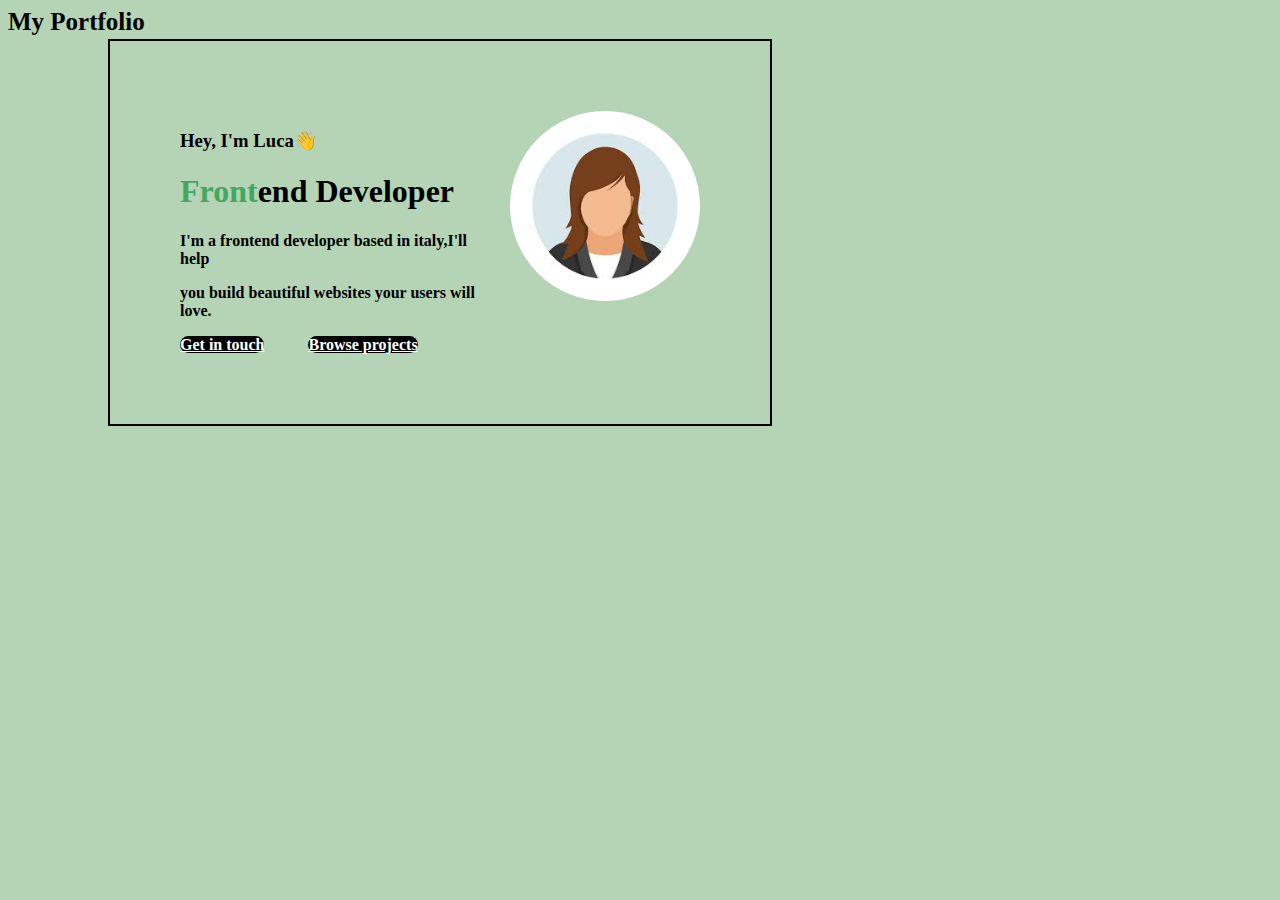
==== html072/index.html @ 7ff5596a "initial commit" ====
<!DOCTYPE html>
<html lang="en">
<head>
    <meta charset="UTF-8">
    <meta name="viewport" content="width=device-width, initial-scale=1.0">
    <title>Document</title>
<style>
    .portfolio-container {
        border: 2px solid;
        padding: 70px;
        margin-right: 500px;
        margin-top: 3px;
        margin-left: 100px;
    }
   .active{
    font-weight: bold;
   }
   .pro{
    font-weight: bold;
   }
   .abc{
    font-weight: bold;
   }
   body{
    background-color: rgb(180, 212, 181);
    display: block;
   }
   header{
    align-items: center;
   }
    .logo{
        font-size: 25px;
        color: black;
        font-weight: 900;
    }
    .hero{
        display: flex;
    }
    .highlight{
        color: rgb(67, 167, 97);
    }
    .black{
        background-color: black;
        color: white;
        font-weight: bold;
        margin-right: 20px;
    }
    .white{
        background-color: black;
        color: white;
        font-weight: bold;
        margin-left: 20px;
    }
    .btn{
        border-radius: 20px;
    }
    .hero image{
        width: 1px;
        height: 1px;
        object-fit: cover;
    }
    p{
        font-size: inherit;
        font-weight: bold;
    }
    </style>
</head>
<body>
    <nav>
        <div class="logo">My Portfolio</div>
    </nav>
    <div class="portfolio-container">
 <section class="hero">
    <div class="hero-text"> 
        <h3>Hey, I'm Luca👋</h3>
        <h1><span class="highlight">Front</span>end Developer</h1>
        <p>I'm a frontend developer based in italy,I'll help </p><p> you build beautiful websites your users will love.</p>
     <div class="buttons">
        <a href="#" class="btn black">Get in touch</a>
        <a href="#projects" class="btn white">Browse projects</a>
     </div>
</div> 
    <div class="profile">
    <div style="padding-left: 20px;float: left;">
        <img src="htmlprofile 2.jpg"alt="circular image"style="border-radius: 100%;width: 190px;height: 190px";>
    </div>
    </div>
</div>
 </section>
</body>
</html>
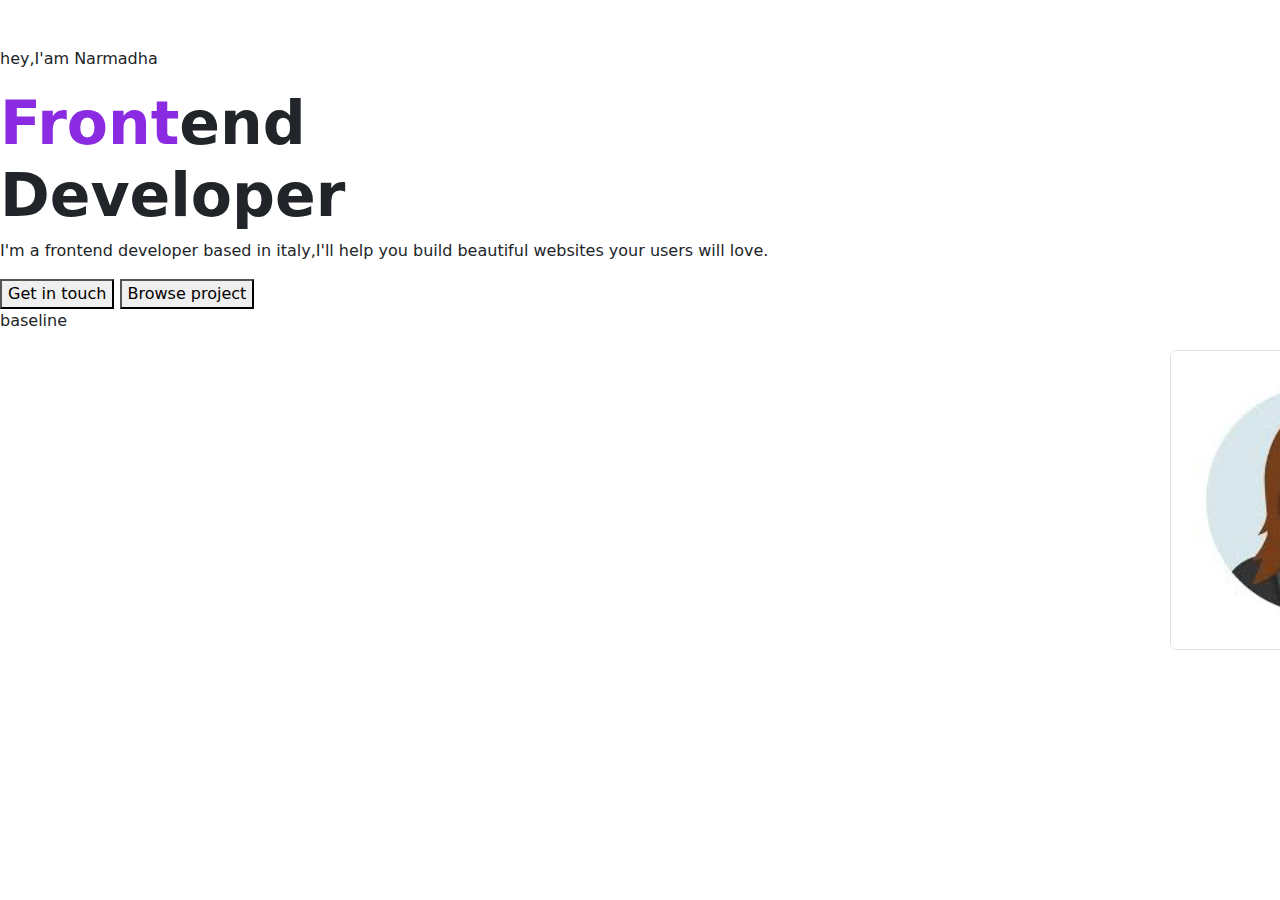
==== commit 64fd6871: "upload1" ====
--- a/html072/index.html
+++ b/html072/index.html
@@ -3,89 +3,32 @@
 <head>
     <meta charset="UTF-8">
     <meta name="viewport" content="width=device-width, initial-scale=1.0">
-    <title>Document</title>
-<style>
-    .portfolio-container {
-        border: 2px solid;
-        padding: 70px;
-        margin-right: 500px;
-        margin-top: 3px;
-        margin-left: 100px;
-    }
-   .active{
-    font-weight: bold;
-   }
-   .pro{
-    font-weight: bold;
-   }
-   .abc{
-    font-weight: bold;
-   }
-   body{
-    background-color: rgb(180, 212, 181);
-    display: block;
-   }
-   header{
-    align-items: center;
-   }
-    .logo{
-        font-size: 25px;
-        color: black;
-        font-weight: 900;
-    }
-    .hero{
-        display: flex;
-    }
-    .highlight{
-        color: rgb(67, 167, 97);
-    }
-    .black{
-        background-color: black;
-        color: white;
-        font-weight: bold;
-        margin-right: 20px;
-    }
-    .white{
-        background-color: black;
-        color: white;
-        font-weight: bold;
-        margin-left: 20px;
-    }
-    .btn{
-        border-radius: 20px;
-    }
-    .hero image{
-        width: 1px;
-        height: 1px;
-        object-fit: cover;
-    }
-    p{
-        font-size: inherit;
-        font-weight: bold;
-    }
-    </style>
+    <title>my web page</title>
+    <link href="https://cdn.jsdelivr.net/npm/bootstrap@5.3.3/dist/css/bootstrap.min.css" rel="stylesheet" integrity="sha384-QWTKZyjpPEjISv5WaRU9OFeRpok6YctnYmDr5pNlyT2bRjXh0JMhjY6hW+ALEwIH" crossorigin="anonymous">
+    <script src="https://cdn.jsdelivr.net/npm/bootstrap@5.3.3/dist/js/bootstrap.bundle.min.js" integrity="sha384-YvpcrYf0tY3lHB60NNkmXc5s9fDVZLESaAA55NDzOxhy9GkcIdslK1eN7N6jIeHz" crossorigin="anonymous"></script>
+    <link rel="stylesheet" href="index.css">
+    <link href="https://cdnjs.cloudflare.com/ajax/libs/font-awesome/6.7.2/css/all.min.css" rel="stylesheet">
 </head>
 <body>
+    <header>
     <nav>
-        <div class="logo">My Portfolio</div>
+        <ul>
+            <li><a href="file:///E:/portfolio/Portfolio/html072/index.html">home</a></li>
+            <li><a href="file:///E:/portfolio/Portfolio/html072/project.html">project</a></li>
+            <li><a href="file:///E:/portfolio/Portfolio/html072/about.html">about</a></li>
+        </ul>
     </nav>
-    <div class="portfolio-container">
- <section class="hero">
-    <div class="hero-text"> 
-        <h3>Hey, I'm Luca👋</h3>
-        <h1><span class="highlight">Front</span>end Developer</h1>
-        <p>I'm a frontend developer based in italy,I'll help </p><p> you build beautiful websites your users will love.</p>
-     <div class="buttons">
-        <a href="#" class="btn black">Get in touch</a>
-        <a href="#projects" class="btn white">Browse projects</a>
-     </div>
-</div> 
-    <div class="profile">
-    <div style="padding-left: 20px;float: left;">
-        <img src="htmlprofile 2.jpg"alt="circular image"style="border-radius: 100%;width: 190px;height: 190px";>
+</header>
+    <div>
+        <p>hey,I'am Narmadha</p>
+        <h1><span class="highlight">Front</span>end<br>Developer</h1>
+        <p>I'm a frontend developer based in italy,I'll help you build beautiful websites your users will love.</p>
+        <form>
+            <button type="button">Get in touch</button>
+            <button type="button">Browse project</button>
+        </form>
     </div>
-    </div>
-</div>
- </section>
+    <span class="align-baseline">baseline</span>
+    <img src="htmlprofile 2.jpg" class="object-fit-fill border rounded" alt="...">
 </body>
 </html>--- a/html072/index.css
+++ b/html072/index.css
@@ -0,0 +1,29 @@
+nav ul{
+    list-style: none;
+    display: flex;
+    gap: 50px;
+    margin-top: 7px;
+    margin-left: 150vh;
+}
+nav ul li a{
+    text-decoration: none;
+    color: grey;
+}
+a:hover{
+    color: blue;
+}
+h1{
+    font-size: 60px;
+    font-weight: 700;
+}
+.highlight{
+    color: blueviolet;
+}
+img{
+    width: 300px;
+    height: 300px;
+    border-radius: 200px;
+    position: absolute;
+    left: 130vh;
+    bottom: 250px;
+}